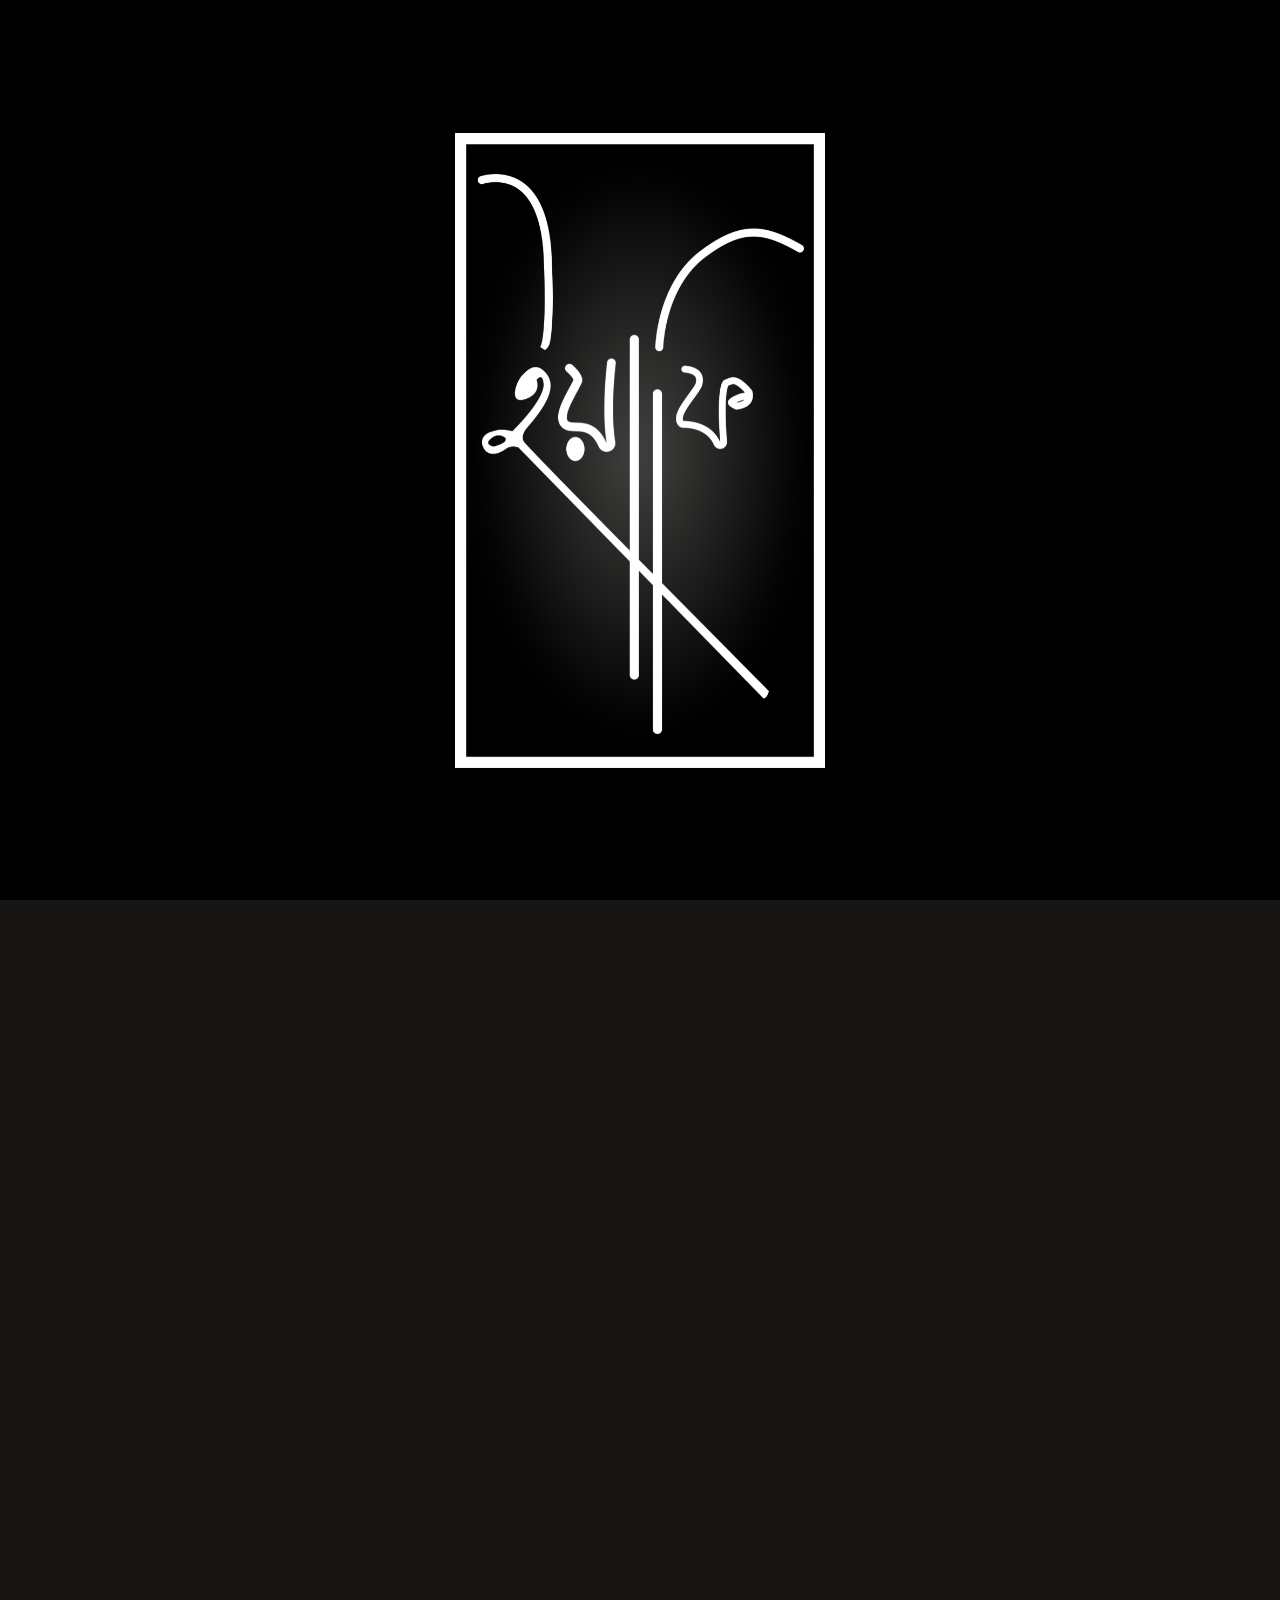
==== index.html @ 857b5f67 "All the files All coded files for my portfolio website - photography" ====
<!DOCTYPE html>
<html lang="en">
<head>
<meta charset="UTF-8">
<meta name="viewport" content="width=device-width, initial-scale=1.0">
<title>Eyafee Al Hossain — Photography</title>
<meta name="description" content="Photography and graphic design portfolio of Eyafee Al Hossain — weddings, events, concerts, aerial, astro and event branding, based in Halifax, Nova Scotia.">
<link rel="icon" href="img/logo.png">
<link rel="preconnect" href="https://fonts.googleapis.com">
<link rel="preconnect" href="https://fonts.gstatic.com" crossorigin>
<link href="https://fonts.googleapis.com/css2?family=Anton&family=Archivo:ital,wght@0,400;0,500;0,600;0,700;1,500&display=swap" rel="stylesheet">
<link rel="stylesheet" href="styles.css">
<script src="protect.js" defer></script>
<script>if ("scrollRestoration" in history) { history.scrollRestoration = "manual"; }</script>
</head>
<body>

<div class="intro-splash" id="introSplash" aria-hidden="true">
  <div class="stage">
    <div class="glow"></div>
    <img class="intro-logo" id="introLogo" src="[data-uri]" alt="Bengali letters, framed by a border">
  </div>
</div>
<script>
/* intro loading screen: black screen -> the client's logo fades in (a plain
   CSS opacity/scale/blur fade, nothing fancier) -> holds for a beat -> THEN
   (not while) the site appears. The two never overlap: the splash finishes
   fading to nothing and is fully removed (display:none) before the site's
   own fade-in is allowed to start. Timing is driven by a plain fixed timer
   (no animationend, no custom-property tricks) so it behaves identically
   everywhere. Clicking or tapping anywhere skips straight to the site.
   Plays on every single page load and refresh — this is a loading
   screen, not a one-time first-visit intro. */
(function () {
  var splash = document.getElementById("introSplash");
  var timers = [];
  var finished = false;

  function reveal() {
    if (finished) return;
    finished = true;
    timers.forEach(clearTimeout);
    if (splash) {
      splash.classList.add("done");
      splash.removeEventListener("click", reveal);
      splash.removeEventListener("touchstart", reveal);
    }
    document.body.classList.add("loaded");
  }

  function finishSequence() {
    if (finished || !splash) { reveal(); return; }
    splash.classList.add("fade");
    timers.push(setTimeout(reveal, 700)); // matches .intro-splash.fade transition
  }

  if (!splash) { reveal(); return; }

  splash.addEventListener("click", reveal);
  splash.addEventListener("touchstart", reveal, { passive: true });

  if (window.matchMedia("(prefers-reduced-motion: reduce)").matches) {
    reveal();
    return;
  }

  // show the logo for 2.4s total (fade-in included), then hand off to the site
  timers.push(setTimeout(finishSequence, 4200));
})();
</script>

<div id="site">
<div class="grain" aria-hidden="true"></div>

<header class="site-header" id="top">
  <a class="brand" href="#top">
    <img src="img/logo.png" alt="" class="brand-mark">
    <span>YAFEENAI</span>
  </a>
  <button class="nav-toggle" id="navToggle" aria-label="Open menu" aria-expanded="false">
    <span></span><span></span>
  </button>
</header>

<div class="nav-overlay" id="navOverlay" aria-hidden="true">
  <nav class="overlay-links">
    <a href="#top" data-close="1">Home</a>
    <div class="overlay-work">
      <a href="#work" id="workToggle" class="overlay-work-toggle" aria-expanded="false">Work<svg class="work-caret" viewBox="0 0 24 24" width="26" height="26" fill="none" stroke="currentColor" stroke-width="2"><path d="M6 9l6 6 6-6"></path></svg></a>
      <div class="overlay-cats" id="overlayCats">
        <a href="index.html#work" data-filter="all" class="active">All</a>
        <a href="gallery.html?cat=weddings" data-filter="weddings">Weddings</a>
        <a href="gallery.html?cat=events" data-filter="events">Events</a>
        <a href="gallery.html?cat=concerts" data-filter="concerts">Concerts</a>
        <a href="gallery.html?cat=aerial" data-filter="aerial">Aerial</a>
        <a href="gallery.html?cat=astro" data-filter="astro">Astro</a>
        <a href="gallery.html?cat=selects" data-filter="selects">Selects</a>
        <a href="gallery.html?cat=design" data-filter="design">Design</a>
      </div>
    </div>
    <a href="about.html" data-close="1">About</a>
  </nav>
</div>

<section class="hero">
  <div class="hero-media">
    <img src="photos/weddings/weddings-04.jpg" alt="" id="heroImg" class="hero-slide is-active">
    <img alt="" id="heroImgB" class="hero-slide">
  </div>
  <div class="hero-copy">
    <h1 class="hero-h1">
      <span class="line-mask"><span class="line-inner name-reveal" style="transition-delay:120ms"><span class="name-fx" id="nameFx"><span class="name-fx-outline" aria-hidden="true">Eyafee Al Hossain</span><span class="name-fx-fill">Eyafee Al Hossain</span><svg class="name-fx-trail" aria-hidden="true"><path id="nameFxPath"></path></svg></span></span></span>
    </h1>
    <p class="hero-sub reveal" style="transition-delay:260ms">Drifter | Computer Scientist | Traveller</p>
  </div>
  <div class="scroll-cue" aria-hidden="true"><span></span></div>
</section>

<section class="work" id="work">
  <div class="grid-bar">
    <p class="grid-bar-label">Viewing — <b id="gridLabel">All</b></p>
    <a href="#work" class="grid-reset" id="gridReset">Show all →</a>
  </div>
  <div class="filters" id="filters"></div>
  <div class="grid" id="grid"></div>
  <div class="design-mosaic" id="designGrid" style="display:none"></div>
</section>

<section class="about-scroll" id="about">
  <div class="about-scroll-sticky">
    <div class="portrait-frame" id="portraitFrame">
      <img src="img/profile.jpg" alt="Eyafee Al Hossain" id="portraitImg">
    </div>
    <div class="about-copy" id="aboutCopy">
      <p class="eyebrow">About</p>
      <p class="about-bio">I'm <strong>Eyafee Al Hossain</strong>, a Computer Science graduate from Dalhousie University who picked up a camera somewhere between problem sets and never put it back down. Weddings, concerts and events around Halifax came first; aerial and astrophotography followed whenever the sky cooperated. I still think like an engineer: methodical, detail-obsessed. On a shoot, that just means showing up prepared and staying out of the way until the real moment happens.</p>
      <a href="about.html" class="about-more">Read the full story →</a>
    </div>
  </div>
</section>

<footer class="site-footer">
  <div class="footer-inner">
    <div class="footer-brand">
      <img src="img/logo.png" alt="" class="footer-logo">
      <p class="footer-meta">&copy; <span id="year"></span> Eyafee Al Hossain<span class="footer-sep">—</span>Halifax, Nova Scotia</p>
    </div>
    <div class="footer-social">
      <a href="https://instagram.com/yafeenai" target="_blank" rel="noopener" aria-label="Instagram" class="social-icon">
        <svg viewBox="0 0 24 24" width="17" height="17" fill="none" stroke="currentColor" stroke-width="1.6"><rect x="3" y="3" width="18" height="18" rx="5"></rect><circle cx="12" cy="12" r="4.1"></circle><circle cx="17.3" cy="6.7" r="1" fill="currentColor" stroke="none"></circle></svg>
      </a>
      <a href="https://www.linkedin.com/in/eyafee-al-hossain-4687b6216/" target="_blank" rel="noopener" aria-label="LinkedIn" class="social-icon">
        <svg viewBox="0 0 24 24" width="17" height="17" fill="none" stroke="currentColor" stroke-width="1.6"><rect x="3" y="3" width="18" height="18" rx="5"></rect><rect x="7.2" y="10" width="2.1" height="7.2" fill="currentColor" stroke="none"></rect><circle cx="8.25" cy="6.9" r="1.15" fill="currentColor" stroke="none"></circle><path d="M11.6 17.2v-7.2h2.1v1.05c.55-.8 1.4-1.3 2.5-1.3 1.9 0 3.1 1.25 3.1 3.5v3.95h-2.1v-3.6c0-1.15-.5-1.85-1.5-1.85-.85 0-1.5.6-1.5 1.85v3.6z" fill="currentColor" stroke="none"></path></svg>
      </a>
      <a href="mailto:eyafee.alhossain@dal.ca" aria-label="Email" class="social-icon">
        <svg viewBox="0 0 24 24" width="17" height="17" fill="none" stroke="currentColor" stroke-width="1.6"><rect x="3" y="5" width="18" height="14" rx="2.4"></rect><path d="M3.5 6.5l8.5 6.4 8.5-6.4"></path></svg>
      </a>
    </div>
  </div>
</footer>

<div class="lightbox" id="lightbox" aria-hidden="true">
  <button class="lb-close" id="lbClose" aria-label="Close">&times;</button>
  <button class="lb-prev" id="lbPrev" aria-label="Previous">&#8249;</button>
  <img src="" alt="" id="lbImg">
  <button class="lb-next" id="lbNext" aria-label="Next">&#8250;</button>
  <div class="lb-count" id="lbCount"></div>
</div>


<script src="gallery-data.js"></script>
<script>

/* ---- on a plain refresh, land at the top instead of wherever the URL hash points (or the browser's remembered scroll position) ---- */
(function () {
  const navEntry = performance.getEntriesByType && performance.getEntriesByType("navigation")[0];
  const isReload = !navEntry || navEntry.type === "reload";
  if (isReload) {
    window.scrollTo(0, 0);
    if (window.location.hash) {
      history.replaceState(null, "", window.location.pathname + window.location.search);
    }
  }
})();

const ITEMS = GALLERY.flatMap(cat =>
  cat.images.map(img => ({ ...img, cat: cat.slug, label: cat.label }))
);

const filtersEl = document.getElementById("filters");
const grid = document.getElementById("grid");
const designGrid = document.getElementById("designGrid");
const gridLabel = document.getElementById("gridLabel");
const gridReset = document.getElementById("gridReset");

function buildFilters() {
  const all = document.createElement("button");
  all.className = "filter-btn active";
  all.textContent = "All";
  all.dataset.filter = "all";
  filtersEl.appendChild(all);

  GALLERY.forEach(cat => {
    const btn = document.createElement("button");
    btn.className = "filter-btn";
    btn.textContent = cat.label;
    btn.dataset.filter = cat.slug;
    filtersEl.appendChild(btn);
  });

  const designBtn = document.createElement("button");
  designBtn.className = "filter-btn";
  designBtn.textContent = "Design";
  designBtn.dataset.filter = "design";
  filtersEl.appendChild(designBtn);

  filtersEl.addEventListener("click", e => {
    const btn = e.target.closest(".filter-btn");
    if (!btn) return;
    filtersEl.querySelectorAll(".filter-btn").forEach(b => b.classList.remove("active"));
    btn.classList.add("active");
    applyFilter(btn.dataset.filter);
    updateGridLabel(btn.dataset.filter, btn.textContent);
    updateActiveChips(btn.dataset.filter);
  });
}

function updateGridLabel(filter, label) {
  gridLabel.textContent = label;
  gridReset.classList.toggle("show", filter !== "all");
}

function updateActiveChips(filter) {
  document.querySelectorAll(".overlay-cats a").forEach(el => {
    if (el.dataset.filter) el.classList.toggle("active", el.dataset.filter === filter);
  });
}

/* ---- shared scroll-triggered reveal for gallery tiles (staggered ripple) ---- */
let tileIO = null;
function revealTileOnScroll(tile) {
  if (window.matchMedia("(prefers-reduced-motion: reduce)").matches) {
    tile.classList.add("show");
    return;
  }
  if (!tileIO) {
    tileIO = new IntersectionObserver((entries) => {
      entries.forEach(entry => {
        if (!entry.isIntersecting) return;
        const t = entry.target;
        const delay = Number(t.dataset.revealDelay || 0);
        setTimeout(() => t.classList.add("show"), delay);
        tileIO.unobserve(t);
      });
    }, { threshold: 0.1, rootMargin: "0px 0px -60px 0px" });
  }
  tileIO.observe(tile);
}

/* ---- subtle cursor-tilt hover for gallery tiles (desktop, motion-safe only) ---- */
function addTiltHover(el) {
  if (prefersReducedMotion || window.matchMedia("(hover: none), (pointer: coarse)").matches) return;
  el.addEventListener("mousemove", (e) => {
    const r = el.getBoundingClientRect();
    const px = (e.clientX - r.left) / r.width - 0.5;
    const py = (e.clientY - r.top) / r.height - 0.5;
    el.style.transition = "transform 80ms linear";
    el.style.transform = "perspective(900px) rotateX(" + (-py * 6).toFixed(2) + "deg) rotateY(" + (px * 6).toFixed(2) + "deg)";
  });
  el.addEventListener("mouseleave", () => {
    el.style.transition = "transform 450ms var(--ease)";
    el.style.transform = "perspective(900px) rotateX(0deg) rotateY(0deg)";
  });
}

function buildGrid() {
  ITEMS.forEach((item, i) => {
    const tile = document.createElement("div");
    tile.className = "tile";
    tile.dataset.cat = item.cat;
    tile.dataset.index = i;
    tile.dataset.revealDelay = (i % 4) * 70;

    const img = document.createElement("img");
    img.src = item.thumb;
    img.loading = "lazy";
    img.alt = item.label + " — Eyafee Al Hossain photography";
    tile.appendChild(img);

    const tag = document.createElement("span");
    tag.className = "tile-tag";
    tag.textContent = item.label;
    tile.appendChild(tag);

    tile.addEventListener("click", () => {
      const visible = ITEMS
        .map((it, idx) => ({ it, idx }))
        .filter(v => {
          const activeFilter = filtersEl.querySelector(".filter-btn.active")?.dataset.filter || "all";
          return activeFilter === "all" || v.it.cat === activeFilter;
        });
      const pos = visible.findIndex(v => v.idx === i);
      flyToLightbox(tile);
      openLightbox(visible.map(v => ({ src: v.it.full, label: v.it.label })), pos < 0 ? 0 : pos);
    });
    addTiltHover(tile);
    grid.appendChild(tile);
    revealTileOnScroll(tile);
  });
}

const MOSAIC_PATTERN = ["m-tall", "", "", "m-wide", "m-tall", "", ""];

function crossfadeSwap(hideEl, showEl, showDisplay) {
  if (prefersReducedMotion) {
    hideEl.style.display = "none";
    showEl.style.display = showDisplay;
    return;
  }
  hideEl.style.transition = "opacity 220ms ease";
  hideEl.style.opacity = "0";
  setTimeout(() => {
    hideEl.style.display = "none";
    hideEl.style.transition = "";
    hideEl.style.opacity = "";
    showEl.style.display = showDisplay;
    showEl.style.opacity = "0";
    requestAnimationFrame(() => {
      showEl.style.transition = "opacity 320ms ease";
      showEl.style.opacity = "1";
      setTimeout(() => { showEl.style.transition = ""; showEl.style.opacity = ""; }, 360);
    });
  }, 220);
}

function applyFilter(filter) {
  if (filter === "design") {
    crossfadeSwap(grid, designGrid, "grid");
    return;
  }
  if (designGrid.style.display !== "none") {
    crossfadeSwap(designGrid, grid, "");
  } else {
    grid.style.display = "";
  }

  const allTiles = Array.from(grid.querySelectorAll(".tile"));
  const visibleNow = allTiles.filter(t => t.style.display !== "none");

  function swapAndReveal() {
    allTiles.forEach(tile => tile.classList.remove("m-tall", "m-wide"));
    let revealSet = [];
    if (filter === "all") {
      grid.classList.remove("mosaic");
      allTiles.forEach(tile => { tile.style.display = ""; revealSet.push(tile); });
    } else {
      grid.classList.add("mosaic");
      let visibleIndex = 0;
      allTiles.forEach(tile => {
        const match = tile.dataset.cat === filter;
        tile.style.display = match ? "" : "none";
        if (match) {
          const span = MOSAIC_PATTERN[visibleIndex % MOSAIC_PATTERN.length];
          if (span) tile.classList.add(span);
          visibleIndex++;
          revealSet.push(tile);
        }
      });
    }
    revealSet.forEach((tile, i) => {
      tile.classList.add("show", "filter-swap");
      if (tileIO) tileIO.unobserve(tile);
      tile.style.opacity = "0";
      tile.style.transform = "translateY(10px)";
      void tile.offsetWidth;
      setTimeout(() => {
        tile.style.opacity = "";
        tile.style.transform = "";
      }, Math.min(i, 20) * 24);
    });
    setTimeout(() => {
      revealSet.forEach(tile => tile.classList.remove("filter-swap"));
    }, 700);
  }

  if (prefersReducedMotion || visibleNow.length === 0) {
    swapAndReveal();
    return;
  }

  visibleNow.forEach(tile => {
    tile.classList.add("filter-swap");
    tile.style.opacity = "0";
    tile.style.transform = "translateY(10px)";
  });
  setTimeout(swapAndReveal, 240);
}

function buildDesignGrid() {
  const textCardAfter = 2;
  let inserted = false;
  DESIGN_IMAGES.forEach((item, i) => {
    const tile = document.createElement("div");
    tile.className = "m-tile " + item.span;
    tile.dataset.revealDelay = (i % 4) * 70;
    const img = document.createElement("img");
    img.src = item.src;
    img.loading = "lazy";
    img.alt = "Graphic design — Eyafee Al Hossain";
    tile.appendChild(img);
    tile.addEventListener("click", () => {
      flyToLightbox(tile);
      openLightbox(DESIGN_IMAGES.map(d => ({ src: d.src, label: "Graphic Design" })), i);
    });
    addTiltHover(tile);
    designGrid.appendChild(tile);
    revealTileOnScroll(tile);

    if (i === textCardAfter - 1 && !inserted) {
      inserted = true;
      const card = document.createElement("div");
      card.className = "m-tile m-text m-wide";
      card.dataset.revealDelay = ((i + 1) % 4) * 70;
      card.innerHTML = '<p class="eyebrow">Selected work</p><h3>Event branding &amp; posters</h3><p>Poster, banner and ticket designs for the Bangladesh Festival in Halifax, produced for the Bangladesh Canada Friendship Society.</p>';
      designGrid.appendChild(card);
      revealTileOnScroll(card);
    }
  });
}

function goToFilter(filter) {
  const pill = filtersEl.querySelector('.filter-btn[data-filter="' + filter + '"]');
  if (pill) pill.click();
  document.getElementById("work").scrollIntoView({ behavior: "smooth", block: "start" });
}

const lightbox = document.getElementById("lightbox");
const lbImg = document.getElementById("lbImg");
const lbCount = document.getElementById("lbCount");
let currentItems = [];
let currentIndex = 0;

/* ---- clicked thumbnail "flies" into the lightbox (FLIP-style ghost) ---- */
function flyToLightbox(originEl) {
  if (window.matchMedia("(prefers-reduced-motion: reduce)").matches || !originEl) return;
  const originImg = originEl.querySelector("img");
  if (!originImg) return;

  const rect = originEl.getBoundingClientRect();
  const vw = window.innerWidth, vh = window.innerHeight;
  const naturalW = originImg.naturalWidth || rect.width;
  const naturalH = originImg.naturalHeight || rect.height;
  const maxW = Math.min(vw * 0.88, 1200);
  const maxH = vh * 0.84;
  let targetW = maxW, targetH = maxW * (naturalH / naturalW);
  if (targetH > maxH) { targetH = maxH; targetW = maxH * (naturalW / naturalH); }
  const targetX = (vw - targetW) / 2;
  const targetY = (vh - targetH) / 2;

  const ghost = document.createElement("img");
  ghost.src = originImg.currentSrc || originImg.src;
  ghost.setAttribute("aria-hidden", "true");
  ghost.style.cssText = "position:fixed; left:" + targetX + "px; top:" + targetY + "px; width:" + targetW + "px; height:" + targetH + "px; margin:0; object-fit:cover; border-radius:0px; z-index:1001; pointer-events:none; transform-origin: top left; transform: translate(" + (rect.left - targetX) + "px, " + (rect.top - targetY) + "px) scale(" + (rect.width / targetW) + ", " + (rect.height / targetH) + "); transition: transform 480ms var(--ease), border-radius 480ms var(--ease), opacity 220ms ease 300ms; will-change: transform;";
  document.body.appendChild(ghost);

  requestAnimationFrame(() => {
    requestAnimationFrame(() => {
      ghost.style.transform = "translate(0px, 0px) scale(1, 1)";
      ghost.style.borderRadius = "4px";
      ghost.style.opacity = "0";
    });
  });

  setTimeout(() => ghost.remove(), 560);
}

function openLightbox(items, index) {
  currentItems = items;
  currentIndex = index;
  renderLightbox();
  lightbox.classList.add("open");
  lightbox.setAttribute("aria-hidden", "false");
  document.body.style.overflow = "hidden";
}

function renderLightbox() {
  const item = currentItems[currentIndex];
  lbImg.src = item.src;
  lbImg.alt = item.label + " — Eyafee Al Hossain";
  lbCount.textContent = (currentIndex + 1) + " / " + currentItems.length + " — " + item.label;
}

function closeLightbox() {
  lightbox.classList.remove("open");
  lightbox.setAttribute("aria-hidden", "true");
  document.body.style.overflow = "";
}
function nextImage() { currentIndex = (currentIndex + 1) % currentItems.length; renderLightbox(); }
function prevImage() { currentIndex = (currentIndex - 1 + currentItems.length) % currentItems.length; renderLightbox(); }

document.getElementById("lbClose").addEventListener("click", closeLightbox);
document.getElementById("lbNext").addEventListener("click", nextImage);
document.getElementById("lbPrev").addEventListener("click", prevImage);
lightbox.addEventListener("click", e => { if (e.target === lightbox) closeLightbox(); });
document.addEventListener("keydown", e => {
  if (!lightbox.classList.contains("open")) return;
  if (e.key === "Escape") closeLightbox();
  if (e.key === "ArrowRight") nextImage();
  if (e.key === "ArrowLeft") prevImage();
});

const heroImg = document.getElementById("heroImg");
const heroImgB = document.getElementById("heroImgB");
const prefersReducedMotion = window.matchMedia("(prefers-reduced-motion: reduce)").matches;

/* ---- hero background: infinite random black-&-white -> color crossfade loop ---- */
function initHeroSlideshow() {
  if (!heroImg || !heroImgB || typeof ITEMS === "undefined" || !ITEMS.length) return;

  const pool = ITEMS.map(it => it.full);

  function shuffle(arr) {
    const a = arr.slice();
    for (let i = a.length - 1; i > 0; i--) {
      const j = Math.floor(Math.random() * (i + 1));
      [a[i], a[j]] = [a[j], a[i]];
    }
    return a;
  }

  let queue = shuffle(pool);
  let qi = 0;
  function nextSrc() {
    if (qi >= queue.length) {
      let reshuffled = shuffle(pool);
      if (reshuffled.length > 1 && reshuffled[0] === queue[queue.length - 1]) {
        [reshuffled[0], reshuffled[1]] = [reshuffled[1], reshuffled[0]];
      }
      queue = reshuffled;
      qi = 0;
    }
    return queue[qi++];
  }

  if (prefersReducedMotion) return; // static single image, no cycling

  let active = heroImg;
  let idle = heroImgB;

  window.setInterval(() => {
    const src = nextSrc();
    const incoming = idle;
    const outgoing = active;
    incoming.src = src;
    incoming.classList.add("is-active");
    outgoing.classList.remove("is-active");
    const tmp = active; active = idle; idle = tmp;
  }, 6000);
}

/* ---- about scroll-scrub (pinned full-bleed image settles to a centered frame, bio fades in over it) ---- */
const aboutWrap = document.getElementById("about");
const portraitFrame = document.getElementById("portraitFrame");
const aboutCopy = document.getElementById("aboutCopy");
function lerp(a, b, t) { return a + (b - a) * t; }
function clamp01(v) { return Math.max(0, Math.min(1, v)); }
function updatePortraitScroll() {
  if (prefersReducedMotion || !aboutWrap || !portraitFrame) return;
  const rect = aboutWrap.getBoundingClientRect();
  const vw = window.innerWidth, vh = window.innerHeight;
  const total = rect.height - vh;
  const progress = total > 0 ? clamp01(-rect.top / total) : 0;
  const isMobile = vw < 760;

  const endW = isMobile ? vw * 0.84 : Math.min(vw * 0.5, 720);
  const endH = isMobile ? endW * 1.2 : vh * 0.7;

  const frameW = lerp(vw, endW, progress);
  const frameH = lerp(vh, endH, progress);

  portraitFrame.style.width = frameW + "px";
  portraitFrame.style.height = frameH + "px";
  portraitFrame.style.borderRadius = lerp(0, 12, progress) + "px";
  portraitFrame.style.setProperty("--overlay-opacity", lerp(0.08, 0.74, progress));

  if (aboutCopy) {
    const textProgress = clamp01((progress - 0.38) / 0.5);
    aboutCopy.style.opacity = textProgress;
    aboutCopy.style.transform = "translate(-50%, calc(-50% + " + lerp(26, 0, textProgress) + "px))";
  }
}

let scrollTicking = false;
function onScroll() {
  if (!scrollTicking) {
    scrollTicking = true;
    requestAnimationFrame(() => {
      if (!prefersReducedMotion && heroImg) {
        const y = Math.min(window.scrollY, window.innerHeight);
        const t = "translateY(" + Math.min(y * 0.15, 90) + "px) scale(1.08)";
        heroImg.style.transform = t;
        if (heroImgB) heroImgB.style.transform = t;
      }
      updatePortraitScroll();
      scrollTicking = false;
    });
  }
}
window.addEventListener("scroll", onScroll, { passive: true });
window.addEventListener("resize", updatePortraitScroll);
updatePortraitScroll();

/* ---- interactive hand-drawn "sketch" peek on the hero name: drag/hover to lift the ink and see the construction-line outline underneath, with a lagging elastic trail line, inspired by heronaiapp.com ---- */
(function () {
  const fx = document.getElementById("nameFx");
  const reduced = window.matchMedia("(prefers-reduced-motion: reduce)").matches;
  const coarse = window.matchMedia("(hover: none), (pointer: coarse)").matches;
  if (!fx || reduced || coarse) return;

  const fill = fx.querySelector(".name-fx-fill");
  const trailPath = document.getElementById("nameFxPath");
  const HOLE_R = 85;
  const POS_LAG = 0.22;
  const R_LAG = 0.16;

  let curX = 0, curY = 0, curR = 0;
  let targetX = 0, targetY = 0, targetR = 0;
  let mouseX = 0, mouseY = 0;
  let active = false;
  let raf = null;
  let justEntered = false;

  function tick() {
    if (justEntered) {
      curX = targetX;
      curY = targetY;
      justEntered = false;
    } else {
      curX += (targetX - curX) * POS_LAG;
      curY += (targetY - curY) * POS_LAG;
    }
    curR += (targetR - curR) * R_LAG;

    fill.style.setProperty("--nx", curX + "px");
    fill.style.setProperty("--ny", curY + "px");
    fill.style.setProperty("--nr", Math.max(curR, 0) + "px");

    if (trailPath) {
      const dx = mouseX - curX, dy = mouseY - curY;
      const mx = (mouseX + curX) / 2 - dy * 0.18;
      const my = (mouseY + curY) / 2 + dx * 0.18;
      trailPath.setAttribute("d", "M" + mouseX + "," + mouseY + " Q" + mx + "," + my + " " + curX + "," + curY);
    }

    if (!active && curR < 0.5) {
      fill.style.setProperty("--nr", "0px");
      raf = null;
      return;
    }
    raf = requestAnimationFrame(tick);
  }

  function ensureTicking() {
    if (!raf) raf = requestAnimationFrame(tick);
  }

  fx.addEventListener("mousemove", (e) => {
    const r = fx.getBoundingClientRect();
    mouseX = e.clientX - r.left;
    mouseY = e.clientY - r.top;
    targetX = mouseX;
    targetY = mouseY;
    if (!active) {
      active = true;
      targetR = HOLE_R;
      justEntered = true;
      fx.classList.add("fx-on");
    }
    ensureTicking();
  });
  fx.addEventListener("mouseleave", () => {
    active = false;
    targetR = 0;
    fx.classList.remove("fx-on");
    ensureTicking();
  });
})();

/* ---- compact animated nav dropdown (opens in place under the menu button, doesn't cover the page) ---- */
const navToggle = document.getElementById("navToggle");
const navOverlay = document.getElementById("navOverlay");

function openOverlay() {
  navOverlay.classList.add("open");
  navOverlay.setAttribute("aria-hidden", "false");
  navToggle.classList.add("open");
  navToggle.setAttribute("aria-expanded", "true");
}
function closeOverlay() {
  navOverlay.classList.remove("open");
  navOverlay.setAttribute("aria-hidden", "true");
  navToggle.classList.remove("open");
  navToggle.setAttribute("aria-expanded", "false");
  if (workToggle) workToggle.setAttribute("aria-expanded", "false");
  if (overlayCatsWrap) overlayCatsWrap.classList.remove("open");
}
navToggle.addEventListener("click", (e) => {
  e.stopPropagation();
  navOverlay.classList.contains("open") ? closeOverlay() : openOverlay();
});
document.addEventListener("click", (e) => {
  if (!navOverlay.classList.contains("open")) return;
  if (navOverlay.contains(e.target) || navToggle.contains(e.target)) return;
  closeOverlay();
});
document.addEventListener("keydown", (e) => {
  if (e.key === "Escape" && navOverlay.classList.contains("open")) closeOverlay();
});
navOverlay.querySelectorAll(".overlay-links a[data-close]").forEach(a => {
  a.addEventListener("click", closeOverlay);
});

/* ---- "Work" expands into the category submenu on first click; clicking again (or a category) navigates and closes the overlay ---- */
const workToggle = document.getElementById("workToggle");
const overlayCatsWrap = document.getElementById("overlayCats");
if (workToggle && overlayCatsWrap) {
  workToggle.addEventListener("click", (e) => {
    const isOpen = workToggle.getAttribute("aria-expanded") === "true";
    if (!isOpen) {
      e.preventDefault();
      workToggle.setAttribute("aria-expanded", "true");
      overlayCatsWrap.classList.add("open");
    } else {
      closeOverlay();
    }
  });
  overlayCatsWrap.querySelectorAll("a").forEach(a => {
    a.addEventListener("click", closeOverlay);
  });
}
gridReset.addEventListener("click", (e) => { e.preventDefault(); goToFilter("all"); });

const revealEls = document.querySelectorAll(".reveal");
const io = new IntersectionObserver((entries) => {
  entries.forEach(entry => {
    if (entry.isIntersecting) {
      entry.target.classList.add("in");
      io.unobserve(entry.target);
    }
  });
}, { threshold: 0.15 });
revealEls.forEach(el => io.observe(el));

document.getElementById("year").textContent = new Date().getFullYear();

buildFilters();
buildGrid();
buildDesignGrid();
initHeroSlideshow();

</script>
</div>
</body>
</html>
---- styles.css ----
@property --p {
  syntax: '<number>';
  inherits: true;
  initial-value: 0;
}


:root {
  --ink: #171614;
  --ink-soft: #3A3835;
  --bg-dark: #171614;
  --bg-dark-2: #1D1B18;
  --paper: #E7E2D5;
  --paper-2: #DEDACB;
  --cream: #F5F2EA;
  --muted-dark: rgba(245,242,234,0.58);
  --muted-light: rgba(23,22,20,0.56);
  --border-dark: rgba(245,242,234,0.14);
  --border-light: rgba(23,22,20,0.16);
  --display: 'Anton', 'Helvetica Neue', sans-serif;
  --sans: 'Archivo', -apple-system, BlinkMacSystemFont, 'Helvetica Neue', Arial, sans-serif;
  --max: 1320px;
  --ease: cubic-bezier(0.16, 1, 0.3, 1);
}
* { box-sizing: border-box; }
html { scroll-behavior: smooth; background: var(--bg-dark); }
body { margin: 0; background: var(--bg-dark); color: var(--cream); font-family: var(--sans); font-size: 16px; line-height: 1.6; -webkit-font-smoothing: antialiased; }
#site { opacity: 0; transition: opacity 1400ms ease; }
body.loaded #site { opacity: 1; }
img { max-width: 100%; display: block; -webkit-user-drag: none; user-drag: none; user-select: none; -webkit-touch-callout: none; }
a { color: inherit; text-decoration: none; }
button { font-family: inherit; }
.eyebrow { font-family: var(--sans); font-size: 12px; letter-spacing: 0.18em; text-transform: uppercase; color: var(--muted-dark); font-weight: 600; margin: 0 0 16px; }
.light .eyebrow { color: var(--muted-light); }
h1, h2, h3 { font-family: var(--display); font-weight: 400; text-transform: uppercase; color: var(--cream); line-height: 0.96; letter-spacing: -0.01em; margin: 0; }

/* ---------- intro loading screen: black screen, then the client's logo
   fades in with a plain opacity/scale/blur transition, then fades out
   completely before the site fades in -- see index.html's inline script ---------- */
.intro-splash {
  position: fixed; inset: 0; z-index: 999; display: flex; align-items: center; justify-content: center;
  background: #000;
  cursor: pointer;
}
.intro-splash .stage {
  position: relative;
  width: min(58vw, 370px, 46vh);
  aspect-ratio: 685 / 1175;
}
.intro-splash .stage .glow {
  position: absolute; inset: -12%;
  background: radial-gradient(closest-side, rgba(244,242,236,0.28), rgba(244,242,236,0) 72%);
  filter: blur(18px);
  opacity: 0;
  pointer-events: none;
  animation: glow-in 3.3s cubic-bezier(0.22, 1, 0.36, 1) 0.3s forwards;
}
.intro-logo {
  position: absolute; inset: 0;
  width: 100%; height: 100%;
  user-select: none; -webkit-user-drag: none;
  pointer-events: none;
  --p: 0;
  opacity: 0;
  transform: scale(0.965);
  filter: blur(7px);
  -webkit-mask-image: linear-gradient(100deg, #000 calc(var(--p) * 130% - 30%), transparent calc(var(--p) * 130% - 8%));
  mask-image: linear-gradient(100deg, #000 calc(var(--p) * 130% - 30%), transparent calc(var(--p) * 130% - 8%));
  animation: reveal 3.3s cubic-bezier(0.22, 1, 0.36, 1) 0.3s forwards;
}
@keyframes reveal {
  0%   { --p: 0; opacity: 0; filter: blur(7px); transform: scale(0.965); }
  45%  { opacity: 1; }
  100% { --p: 1; opacity: 1; filter: blur(0); transform: scale(1); }
}
@keyframes glow-in {
  0%   { opacity: 0; }
  45%  { opacity: 0; }
  100% { opacity: 1; }
}
@media (prefers-reduced-motion: reduce) {
  .intro-logo { animation: none; --p: 1; opacity: 1; transform: none; filter: none; }
  .intro-splash .stage .glow { animation: none; opacity: 1; }
}
.intro-splash.fade { opacity: 0; pointer-events: none; transition: opacity 700ms var(--ease); }
.intro-splash.done { display: none; }

/* ---------- header ---------- */
.site-header { position: fixed; top: 0; left: 0; right: 0; z-index: 200; display: flex; align-items: center; justify-content: space-between; padding: 20px clamp(20px, 5vw, 56px); background: rgba(23,22,20,0.42); backdrop-filter: blur(12px) saturate(140%); -webkit-backdrop-filter: blur(12px) saturate(140%); }
.brand { display: flex; align-items: center; gap: 10px; font-family: var(--display); font-size: 18px; letter-spacing: 0.02em; color: var(--cream); }
.brand-mark { width: 26px; height: 26px; object-fit: contain; border-radius: 4px; filter: brightness(0) invert(1); }
.nav-toggle { position: relative; width: 44px; height: 44px; display: flex; flex-direction: column; align-items: flex-end; justify-content: center; gap: 6px; background: none; border: none; cursor: pointer; z-index: 210; }
.nav-toggle span { display: block; height: 2px; background: var(--cream); transition: transform 320ms var(--ease), opacity 320ms var(--ease), width 320ms var(--ease); }
.nav-toggle span:nth-child(1) { width: 26px; }
.nav-toggle span:nth-child(2) { width: 18px; }
.nav-toggle.open span:nth-child(1) { width: 26px; transform: translateY(4px) rotate(45deg); }
.nav-toggle.open span:nth-child(2) { width: 26px; transform: translateY(-4px) rotate(-45deg); }

/* ---------- compact nav dropdown (animates open under the menu button; page stays visible) ---------- */
.nav-overlay {
  position: fixed;
  top: 76px;
  right: clamp(20px, 5vw, 56px);
  z-index: 190;
  width: min(272px, calc(100vw - 40px));
  background: rgba(23,22,20,0.68);
  backdrop-filter: blur(28px) saturate(180%);
  -webkit-backdrop-filter: blur(28px) saturate(180%);
  color: var(--cream);
  border-radius: 16px;
  border: 1px solid rgba(245,242,234,0.14);
  box-shadow: 0 30px 70px -18px rgba(0,0,0,0.55), 0 8px 24px -6px rgba(0,0,0,0.4), inset 0 1px 0 rgba(245,242,234,0.08);
  opacity: 0;
  pointer-events: none;
  transform-origin: top right;
  transform: scale(0.92);
  filter: blur(10px);
  clip-path: circle(4% at calc(100% - 26px) 0%);
  transition: opacity 320ms var(--ease), transform 520ms cubic-bezier(0.34, 1.56, 0.64, 1), filter 420ms var(--ease), clip-path 560ms var(--ease);
  padding: 20px 22px 22px;
}
.nav-overlay.open {
  opacity: 1;
  pointer-events: auto;
  transform: scale(1);
  filter: blur(0);
  clip-path: circle(150% at calc(100% - 26px) 0%);
}
.overlay-links { display: flex; flex-direction: column; }
.overlay-links > a, .overlay-work > a { font-family: var(--display); font-size: 25px; text-transform: uppercase; line-height: 1.3; color: var(--cream); opacity: 0; transform: translateY(14px); filter: blur(5px); transition: opacity 380ms var(--ease), transform 380ms var(--ease), filter 380ms var(--ease), color 200ms var(--ease); padding: 6px 0; }
.nav-overlay.open .overlay-links > a, .nav-overlay.open .overlay-work > a { opacity: 1; transform: translateY(0); filter: blur(0); }
.nav-overlay.open .overlay-links > a:nth-of-type(1) { transition-delay: 120ms; }
.nav-overlay.open .overlay-work > a { transition-delay: 190ms; }
.nav-overlay.open .overlay-links > a:nth-of-type(2) { transition-delay: 260ms; }
.overlay-links > a:hover, .overlay-work > a:hover { color: var(--muted-dark); }
.overlay-links > a.active { color: var(--muted-dark); }
.overlay-work { display: flex; flex-direction: column; }
.overlay-work-toggle { display: inline-flex; align-items: center; justify-content: space-between; gap: 10px; }
.work-caret { flex: none; transition: transform 380ms var(--ease); }
.overlay-work-toggle[aria-expanded="true"] .work-caret { transform: rotate(180deg); }
.overlay-cats { display: flex; flex-wrap: wrap; gap: 6px; max-height: 0; overflow: hidden; opacity: 0; margin: 0; transition: max-height 380ms var(--ease), opacity 260ms var(--ease), margin 380ms var(--ease); }
.overlay-cats.open { max-height: 240px; opacity: 1; margin: 8px 0 6px; transition: max-height 380ms var(--ease), opacity 300ms var(--ease) 60ms, margin 380ms var(--ease); }
.overlay-cats a { font-family: var(--sans); font-size: 11.5px; letter-spacing: 0.06em; text-transform: uppercase; padding: 7px 13px; border-radius: 999px; border: 1px solid var(--border-dark); color: var(--muted-dark); transition: all 200ms var(--ease); }
.overlay-cats a:hover, .overlay-cats a.active { background: var(--cream); border-color: var(--cream); color: var(--ink); }
@media (max-width: 420px) {
  .nav-overlay { right: 16px; left: 16px; width: auto; }
}

/* ---------- hero ---------- */
.hero { position: relative; min-height: 100svh; display: flex; align-items: flex-end; overflow: hidden; background: var(--bg-dark); }
.hero-media { position: absolute; inset: 0; }
.hero-slide { position: absolute; inset: 0; width: 100%; height: 100%; object-fit: cover; opacity: 0; transition: opacity 1500ms ease; transform: scale(1.08); will-change: transform, opacity; }
.hero-slide.is-active { opacity: 1; z-index: 1; }
.hero-media::after {
  content: "";
  position: absolute; inset: 0; z-index: 2;
  background:
    radial-gradient(120% 100% at 50% 38%, rgba(0,0,0,0) 52%, rgba(10,9,8,0.55) 100%),
    linear-gradient(180deg, rgba(23,22,20,0.42) 0%, rgba(23,22,20,0.28) 24%, rgba(23,22,20,0.5) 60%, rgba(23,22,20,0.88) 88%, rgba(23,22,20,1) 100%);
}
@media (prefers-reduced-motion: reduce) {
  .hero-slide { transition: none !important; transform: none !important; }
  #heroImgB { display: none !important; }
}
.hero-copy { position: relative; z-index: 2; padding: 0 clamp(20px, 5vw, 56px) 64px; max-width: var(--max); margin: 0 auto; width: 100%; }
.hero-copy .eyebrow { color: rgba(245,242,234,0.72); }
.hero-h1 { font-size: clamp(52px, 9vw, 132px); }
.hero-h1 .line-mask { display: block; overflow: hidden; }
.hero-h1 .line-inner { display: block; transform: translateY(115%); filter: blur(14px); transition: transform 1050ms var(--ease), filter 1050ms var(--ease); }
body.loaded .hero-h1 .line-inner { transform: translateY(0); filter: blur(0); }
.hero-h1 .line-inner.name-reveal {
  transform: none;
  filter: none;
  -webkit-mask-image: url("data:image/svg+xml,%3Csvg%20xmlns='http://www.w3.org/2000/svg'%20viewBox='0%200%20100%20100'%20preserveAspectRatio='none'%3E%3Cpath%20d='M0,100%20L0,49.14%20L4.55,51.08%20L9.09,57.64%20L13.64,49.38%20L18.18,50.14%20L22.73,51.57%20L27.27,44.32%20L31.82,50.21%20L36.36,52.34%20L40.91,55.27%20L45.45,42.69%20L50.0,46.46%20L54.55,42.63%20L59.09,55.57%20L63.64,53.48%20L68.18,41.75%20L72.73,58.68%20L77.27,58.37%20L81.82,52.77%20L86.36,52.08%20L90.91,43.83%20L95.45,41.27%20L100.0,50.51%20L100,100%20Z'%20fill='white'/%3E%3C/svg%3E");
          mask-image: url("data:image/svg+xml,%3Csvg%20xmlns='http://www.w3.org/2000/svg'%20viewBox='0%200%20100%20100'%20preserveAspectRatio='none'%3E%3Cpath%20d='M0,100%20L0,49.14%20L4.55,51.08%20L9.09,57.64%20L13.64,49.38%20L18.18,50.14%20L22.73,51.57%20L27.27,44.32%20L31.82,50.21%20L36.36,52.34%20L40.91,55.27%20L45.45,42.69%20L50.0,46.46%20L54.55,42.63%20L59.09,55.57%20L63.64,53.48%20L68.18,41.75%20L72.73,58.68%20L77.27,58.37%20L81.82,52.77%20L86.36,52.08%20L90.91,43.83%20L95.45,41.27%20L100.0,50.51%20L100,100%20Z'%20fill='white'/%3E%3C/svg%3E");
  -webkit-mask-repeat: no-repeat;
          mask-repeat: no-repeat;
  -webkit-mask-size: 100% 340%;
          mask-size: 100% 340%;
  -webkit-mask-position: 0% -15%;
          mask-position: 0% -15%;
  transition: -webkit-mask-position 1150ms var(--ease);
  transition: mask-position 1150ms var(--ease), -webkit-mask-position 1150ms var(--ease);
  transition-delay: 280ms;
}
body.loaded .hero-h1 .line-inner.name-reveal {
  -webkit-mask-position: 0% 100%;
          mask-position: 0% 100%;
}
.hero-sub { font-family: var(--sans); font-size: 17px; color: rgba(245,242,234,0.82); max-width: 420px; margin: 18px 0 0; line-height: 1.6; }

/* ---------- interactive name sketch: hover/drag over the hero name lifts the ink to reveal a construction-line outline beneath ---------- */
.name-fx { position: relative; display: inline-block; --nx: 50%; --ny: 50%; --nr: 0px; }
.name-fx-outline {
  position: absolute; inset: 0;
  color: transparent;
  -webkit-text-stroke: 1.5px rgba(245,242,234,0.85);
  text-stroke: 1.5px rgba(245,242,234,0.85);
  pointer-events: none;
  user-select: none;
}
.name-fx-fill {
  position: relative; display: inline-block;
  -webkit-mask-image: radial-gradient(circle var(--nr) at var(--nx) var(--ny), transparent 0%, black 100%);
          mask-image: radial-gradient(circle var(--nr) at var(--nx) var(--ny), transparent 0%, black 100%);
}
.name-fx-trail { position: absolute; inset: -60px; pointer-events: none; overflow: visible; opacity: 0; transition: opacity 260ms ease; }
.name-fx.fx-on .name-fx-trail { opacity: 0.75; }
.name-fx-trail path { fill: none; stroke: rgba(245,242,234,0.85); stroke-width: 1.25; stroke-linecap: round; }
@media (hover: none), (pointer: coarse) {
  .name-fx-outline, .name-fx-trail { display: none; }
}

.scroll-cue { position: absolute; bottom: 28px; left: clamp(20px, 5vw, 56px); z-index: 2; }
.scroll-cue span { display: block; width: 1px; height: 40px; background: rgba(245,242,234,0.5); animation: scrollcue 2.2s var(--ease) infinite; }
@keyframes scrollcue { 0% { transform: scaleY(0); transform-origin: top; opacity: 0; } 40% { transform: scaleY(1); transform-origin: top; opacity: 1; } 60% { transform: scaleY(1); transform-origin: bottom; opacity: 1; } 100% { transform: scaleY(0); transform-origin: bottom; opacity: 0; } }

section { position: relative; z-index: 2; }

/* ---------- practical grid ---------- */
.work { max-width: var(--max); margin: 0 auto; padding: 30px clamp(20px, 5vw, 56px) 120px; }
.grid-bar { display: flex; align-items: center; justify-content: space-between; gap: 16px; flex-wrap: wrap; margin-bottom: 24px; padding-bottom: 16px; border-bottom: 1px solid var(--border-dark); }
.grid-bar-label { font-size: 12px; letter-spacing: 0.12em; text-transform: uppercase; color: var(--muted-dark); }
.grid-bar-label b { color: var(--cream); font-weight: 600; }
.grid-reset { font-size: 12px; letter-spacing: 0.08em; text-transform: uppercase; color: var(--cream); border-bottom: 1px solid var(--border-dark); padding-bottom: 2px; display: none; }
.grid-reset.show { display: inline-block; }
.filters { display: none; flex-wrap: wrap; gap: 8px 10px; }
.filter-btn {
  padding: 6px 14px;
  font-family: var(--sans);
  font-size: 12px;
  letter-spacing: 0.06em;
  text-transform: uppercase;
  color: var(--muted-dark);
  background: transparent;
  border: 1px solid var(--border-dark);
  border-radius: 999px;
  cursor: pointer;
  transition: color 200ms var(--ease), border-color 200ms var(--ease), background 200ms var(--ease);
  white-space: nowrap;
}
.filter-btn:hover { color: var(--cream); border-color: rgba(245,242,234,0.32); }
.filter-btn.active { color: var(--bg-dark); background: var(--cream); border-color: var(--cream); }
@media (max-width: 640px) {
  .filter-btn { padding: 5px 11px; font-size: 11px; }
}
.grid { display: grid; grid-template-columns: repeat(4, 1fr); gap: 4px; }
.tile { position: relative; overflow: hidden; border-radius: 0; background: var(--bg-dark-2); aspect-ratio: 1 / 1; cursor: pointer; opacity: 0; transform: translateY(28px) scale(0.97); transition: opacity 650ms var(--ease), transform 650ms var(--ease); }
.tile.show { opacity: 1; transform: translateY(0) scale(1); }
.tile.filter-swap { transition: opacity 300ms var(--ease), transform 300ms var(--ease) !important; }
.tile img { width: 100%; height: 100%; object-fit: cover; transition: transform 700ms var(--ease); }
.tile:hover img { transform: scale(1.045); }
.tile .tile-tag { position: absolute; left: 10px; bottom: 10px; font-size: 10.5px; letter-spacing: 0.08em; text-transform: uppercase; color: var(--cream); background: rgba(15,14,12,0.55); padding: 5px 10px; border-radius: 999px; opacity: 0; transform: translateY(6px); transition: all 220ms var(--ease); }
.tile:hover .tile-tag { opacity: 1; transform: translateY(0); }
.grid.mosaic { grid-auto-rows: 140px; grid-auto-flow: dense; gap: 12px; }
.grid.mosaic .tile { aspect-ratio: auto; border-radius: 6px; transition: opacity 500ms var(--ease), transform 500ms var(--ease), box-shadow 320ms var(--ease); }
.grid.mosaic .tile:hover { box-shadow: 0 26px 50px -26px rgba(0,0,0,0.6); }
.grid.mosaic .tile.m-tall { grid-row: span 2; }
.grid.mosaic .tile.m-wide { grid-column: span 2; }
@media (max-width: 980px) {
  .grid { grid-template-columns: repeat(3, 1fr); }
  .grid.mosaic { grid-auto-rows: 120px; }
}
@media (max-width: 640px) {
  .grid { grid-template-columns: repeat(2, 1fr); gap: 3px; }
  .grid.mosaic { grid-template-columns: repeat(2, 1fr); gap: 8px; grid-auto-rows: 130px; }
}
.design-mosaic { display: grid; grid-template-columns: repeat(4, 1fr); grid-auto-rows: 130px; grid-auto-flow: dense; gap: 12px; }
.design-mosaic .m-tile { position: relative; overflow: hidden; border-radius: 6px; background: var(--bg-dark-2); cursor: pointer; opacity: 0; transform: translateY(26px) scale(0.97); transition: opacity 650ms var(--ease), transform 650ms var(--ease), box-shadow 320ms var(--ease); }
.design-mosaic .m-tile.show { opacity: 1; transform: translateY(0) scale(1); }
.design-mosaic .m-tile:hover { box-shadow: 0 26px 50px -26px rgba(0,0,0,0.6); }
.design-mosaic .m-tile img { width: 100%; height: 100%; object-fit: cover; transition: transform 700ms var(--ease); }
.design-mosaic .m-tile:hover img { transform: scale(1.04); }
.design-mosaic .m-tall { grid-row: span 2; }
.design-mosaic .m-wide { grid-column: span 2; }
.design-mosaic .m-text { grid-column: span 2; background: var(--paper); color: var(--ink); padding: 26px 30px; display: flex; flex-direction: column; justify-content: center; cursor: default; }
.design-mosaic .m-text .eyebrow { color: var(--muted-light); margin-bottom: 10px; }
.design-mosaic .m-text h3 { font-size: 26px; margin: 0 0 8px; color: var(--ink); }
.design-mosaic .m-text p { font-family: var(--sans); font-size: 14px; line-height: 1.6; color: var(--ink-soft); margin: 0; max-width: 36ch; }
@media (max-width: 760px) { .design-mosaic { grid-template-columns: repeat(2, 1fr); grid-auto-rows: 150px; } }

/* ---------- about (pinned full-bleed reveal, image settles to a centered frame with bio overlaid) ---------- */
.about-scroll { position: relative; height: 230vh; background: var(--bg-dark); }
.about-scroll-sticky { position: sticky; top: 0; height: 100svh; overflow: hidden; background: var(--bg-dark); }
.portrait-frame { position: absolute; top: 50%; left: 50%; overflow: hidden; width: 100vw; height: 100svh; border-radius: 0; transform: translate(-50%, -50%); z-index: 1; will-change: width, height, transform; }
.portrait-frame img { position: absolute; inset: 0; width: 100%; height: 100%; object-fit: cover; }
.portrait-frame::before { content: ""; position: absolute; inset: 0; z-index: 1; pointer-events: none; background: linear-gradient(180deg, var(--bg-dark) 0%, rgba(23,22,20,0) 18%); }
.portrait-frame::after { content: ""; position: absolute; inset: 0; z-index: 1; pointer-events: none; background: rgba(8,7,6,0.92); opacity: var(--overlay-opacity, 0.08); }
.about-copy { position: absolute; z-index: 2; left: 50%; top: 50%; width: min(620px, 84vw); text-align: center; opacity: 0; transform: translate(-50%, -50%); will-change: transform, opacity; }
.about-copy .eyebrow { color: rgba(245,242,234,0.78); margin-bottom: 18px; letter-spacing: 0.22em; text-align: center; }
.about-copy .about-bio { font-family: var(--sans); font-weight: 400; font-size: clamp(16px, 1.9vw, 20px); line-height: 1.78; color: var(--cream); margin: 0; text-shadow: 0 2px 18px rgba(0,0,0,0.35); }
.about-copy .about-bio strong { font-weight: 600; }
.about-copy .about-more { display: inline-block; margin-top: 22px; font-family: var(--sans); font-size: 12px; letter-spacing: 0.08em; text-transform: uppercase; color: var(--cream); border-bottom: 1px solid var(--border-dark); padding-bottom: 2px; }
@media (prefers-reduced-motion: reduce) {
  .about-scroll { height: auto; }
  .about-scroll-sticky { position: relative; height: auto; overflow: visible; display: flex; flex-direction: column; align-items: center; gap: 48px; padding: 100px clamp(20px, 5vw, 56px); }
  .portrait-frame { position: relative; top: auto; left: auto; transform: none; width: 100%; height: auto; aspect-ratio: 4/5; max-width: 480px; border-radius: 6px; }
  .portrait-frame::before { display: none; }
  .portrait-frame::after { opacity: 0.3; }
  .about-copy { position: relative; top: auto; left: auto; width: auto; max-width: 640px; padding: 0; opacity: 1; transform: none; }
}

/* ---------- footer ---------- */
.site-footer { background: var(--bg-dark); padding: 26px clamp(20px, 5vw, 56px); border-top: 1px solid var(--border-dark); }
.footer-inner { max-width: var(--max); margin: 0 auto; display: flex; align-items: center; justify-content: space-between; flex-wrap: wrap; gap: 18px; }
.footer-brand { display: flex; align-items: center; gap: 16px; }
.footer-logo { width: 24px; height: 24px; object-fit: contain; filter: brightness(0) invert(1); opacity: 0.82; }
.footer-meta { font-family: var(--sans); font-size: 12.5px; color: var(--muted-dark); margin: 0; letter-spacing: 0.01em; }
.footer-meta .footer-sep { margin: 0 9px; opacity: 0.45; }
.footer-social { display: flex; align-items: center; gap: 10px; }
.social-icon { display: flex; align-items: center; justify-content: center; width: 36px; height: 36px; border-radius: 50%; border: 1px solid var(--border-dark); color: var(--cream); transition: background 220ms var(--ease), color 220ms var(--ease), border-color 220ms var(--ease), transform 220ms var(--ease); }
.social-icon:hover { background: var(--cream); color: var(--bg-dark); border-color: var(--cream); transform: translateY(-2px); }
@media (max-width: 560px) {
  .footer-inner { flex-direction: column; align-items: flex-start; }
}

/* ---------- reveal ---------- */
.reveal { opacity: 0; transform: translateY(14px); transition: opacity 650ms var(--ease), transform 650ms var(--ease); }
.reveal.in { opacity: 1; transform: translateY(0); }

/* ---------- lightbox ---------- */
.lightbox { position: fixed; inset: 0; z-index: 1000; background: rgba(10,9,8,0.94); backdrop-filter: blur(20px) saturate(140%); -webkit-backdrop-filter: blur(20px) saturate(140%); display: flex; align-items: center; justify-content: center; opacity: 0; pointer-events: none; transition: opacity 320ms var(--ease); }
.lightbox.open { opacity: 1; pointer-events: auto; }
.lightbox img { max-width: min(88vw, 1200px); max-height: 84vh; border-radius: 4px; opacity: 0; transform: scale(0.96); filter: blur(8px); transition: opacity 340ms var(--ease), transform 340ms var(--ease), filter 340ms var(--ease); }
.lightbox.open img { opacity: 1; transform: scale(1); filter: blur(0); }
.lb-close, .lb-prev, .lb-next { position: absolute; background: none; border: none; color: var(--cream); cursor: pointer; font-size: 32px; line-height: 1; padding: 14px; opacity: 0.75; transition: opacity 160ms var(--ease); }
.lb-close:hover, .lb-prev:hover, .lb-next:hover { opacity: 1; }
.lb-close { top: 14px; right: 18px; font-size: 30px; }
.lb-prev { left: 8px; top: 50%; transform: translateY(-50%); font-size: 44px; }
.lb-next { right: 8px; top: 50%; transform: translateY(-50%); font-size: 44px; }
.lb-count { position: absolute; bottom: 20px; left: 50%; transform: translateX(-50%); color: rgba(245,242,234,0.7); font-size: 12px; letter-spacing: 0.08em; font-family: var(--sans); }

@media (max-width: 760px) {
  .lb-prev, .lb-next { font-size: 30px; padding: 8px; }
}

/* ---------- grain texture ---------- */
.grain { position: fixed; inset: 0; z-index: 500; pointer-events: none; opacity: 0.045; mix-blend-mode: overlay; background-image: url("data:image/svg+xml;utf8,<svg xmlns='http://www.w3.org/2000/svg' width='140' height='140'><filter id='n'><feTurbulence type='fractalNoise' baseFrequency='0.85' numOctaves='2' stitchTiles='stitch'/></filter><rect width='100%25' height='100%25' filter='url(%23n)'/></svg>"); background-size: 140px 140px; }

@media (prefers-reduced-motion: reduce) {
  html { scroll-behavior: auto; }
  * { animation-duration: 0.001ms !important; animation-iteration-count: 1 !important; }
  body { transition-duration: 200ms !important; }
  .reveal, .tile, .m-tile { transition-duration: 200ms !important; transform: none !important; }
  .about-page .reveal, .about-page .about-item { transition-duration: 1ms !important; transition-delay: 0ms !important; transform: none !important; filter: none !important; }
  .nav-overlay { transition-duration: 200ms !important; transform: none !important; filter: none !important; clip-path: none !important; }
  .overlay-links a { transition-duration: 200ms !important; transform: none !important; filter: none !important; }
  .lightbox img { transition-duration: 200ms !important; transform: none !important; filter: none !important; }
  .hero-h1 .line-inner { transition-duration: 200ms !important; transform: none !important; filter: none !important; }
  .hero-h1 .line-inner.name-reveal { mask-image: none !important; -webkit-mask-image: none !important; }
  .grain { display: none !important; }
}


/* ---------- category gallery page ---------- */
.gallery-page { padding-top: 130px; }
.gallery-page .grid-bar { margin-bottom: 0; padding-bottom: 0; border-bottom: none; }
.gallery-title { font-size: clamp(48px, 9vw, 132px); margin: 6px 0 34px; }
.gallery-empty { font-family: var(--sans); font-size: 15px; color: var(--muted-dark); padding: 40px 0 80px; }
.gallery-back { font-size: 12px; letter-spacing: 0.08em; text-transform: uppercase; color: var(--cream); border-bottom: 1px solid var(--border-dark); padding-bottom: 2px; }

/* ---------- about page (detailed) ---------- */
.about-page { padding-top: 130px; }
.about-page .grid-bar { margin-bottom: 0; padding-bottom: 0; border-bottom: none; }
.about-page .gallery-title { margin-bottom: 18px; }
.about-lede { font-family: var(--sans); font-size: clamp(16px, 1.8vw, 19px); color: var(--muted-dark); max-width: 52ch; margin: 0 0 64px; }

.about-page .reveal { filter: blur(10px); transition: opacity 750ms var(--ease), transform 750ms var(--ease), filter 750ms var(--ease); }
.about-page .reveal.in { filter: blur(0); }

.about-page .about-item { opacity: 0; transform: translateY(14px); filter: blur(6px); transition: opacity 600ms var(--ease), transform 600ms var(--ease), filter 600ms var(--ease); }
.about-page .reveal.in .about-item { opacity: 1; transform: translateY(0); filter: blur(0); }
.about-page .reveal.in .about-item-eyebrow { transition-delay: 40ms; }
.about-page .reveal.in .about-item-heading { transition-delay: 130ms; }
.about-page .reveal.in .about-scene-caption .about-item:nth-child(1) { transition-delay: 60ms; }
.about-page .reveal.in .about-scene-caption .about-item:nth-child(2) { transition-delay: 170ms; }
.about-page .reveal.in .story-copy .about-item:nth-child(1) { transition-delay: 40ms; }
.about-page .reveal.in .story-copy .about-item:nth-child(2) { transition-delay: 150ms; }
.about-page .reveal.in .story-copy .about-item:nth-child(3) { transition-delay: 260ms; }
.about-page .reveal.in .current-cards .about-item:nth-child(1) { transition-delay: 220ms; }
.about-page .reveal.in .current-cards .about-item:nth-child(2) { transition-delay: 290ms; }
.about-page .reveal.in .timeline .about-item:nth-child(1) { transition-delay: 220ms; }
.about-page .reveal.in .timeline .about-item:nth-child(2) { transition-delay: 280ms; }
.about-page .reveal.in .timeline .about-item:nth-child(3) { transition-delay: 340ms; }
.about-page .reveal.in .timeline .about-item:nth-child(4) { transition-delay: 400ms; }
.about-page .reveal.in .timeline .about-item:nth-child(5) { transition-delay: 460ms; }
.about-page .reveal.in .timeline .about-item:nth-child(6) { transition-delay: 520ms; }
.about-page .reveal.in .skill-groups .about-item:nth-child(1) { transition-delay: 220ms; }
.about-page .reveal.in .skill-groups .about-item:nth-child(2) { transition-delay: 280ms; }
.about-page .reveal.in .skill-groups .about-item:nth-child(3) { transition-delay: 340ms; }
.about-page .reveal.in .skill-groups .about-item:nth-child(4) { transition-delay: 400ms; }

.about-page { text-align: center; }
.about-page .grid-bar { text-align: left; }
.about-page .gallery-title { margin-left: auto; margin-right: auto; }
.about-lede { margin-left: auto; margin-right: auto; }

.story-intro { display: flex; flex-direction: column; align-items: center; gap: 36px; padding-bottom: 90px; border-bottom: 1px solid var(--border-dark); }
.story-portrait { position: relative; overflow: hidden; border-radius: 6px; aspect-ratio: 4 / 5; background: var(--bg-dark-2); width: 100%; max-width: 300px; }
.story-portrait img { width: 100%; height: 100%; object-fit: cover; }
.story-copy { display: flex; flex-direction: column; align-items: center; }
.story-copy p { font-family: var(--sans); font-size: clamp(16px, 1.6vw, 19px); line-height: 1.78; color: var(--cream); margin: 0 0 22px; max-width: 62ch; }
.story-copy p:last-child { margin-bottom: 0; }
.story-copy strong { font-weight: 600; }
@media (max-width: 760px) {
  .story-intro { padding-bottom: 60px; }
}

.about-scene { position: relative; width: 100vw; left: 50%; margin-left: -50vw; height: clamp(340px, 58vw, 600px); overflow: hidden; margin-top: 90px; margin-bottom: 90px; background: var(--bg-dark-2); }
.about-scene img { position: absolute; inset: 0; width: 100%; height: 100%; object-fit: cover; will-change: transform; }
.about-scene::before { content: ""; position: absolute; inset: 0; z-index: 1; pointer-events: none; background: linear-gradient(180deg, var(--bg-dark) 0%, rgba(23,22,20,0) 18%, rgba(23,22,20,0) 76%, var(--bg-dark) 100%); }
.about-scene::after { content: ""; position: absolute; inset: 0; z-index: 1; pointer-events: none; background: linear-gradient(90deg, rgba(23,22,20,0.5) 0%, rgba(23,22,20,0) 18%, rgba(23,22,20,0) 82%, rgba(23,22,20,0.5) 100%); }
.about-scene-caption { position: absolute; z-index: 2; left: clamp(20px, 5vw, 56px); bottom: 28px; text-align: left; max-width: 340px; }
.about-scene-caption .eyebrow { color: rgba(245,242,234,0.8); margin-bottom: 8px; }
.about-scene-caption p:last-child { font-family: var(--sans); font-size: 14.5px; line-height: 1.5; color: var(--cream); margin: 0; text-shadow: 0 2px 16px rgba(0,0,0,0.5); }
@media (max-width: 640px) {
  .about-scene { height: 340px; margin-top: 60px; margin-bottom: 60px; }
}

.about-block { padding: 80px 0; border-bottom: 1px solid var(--border-dark); display: flex; flex-direction: column; align-items: center; }
.about-block:last-of-type { border-bottom: none; }
.about-block h2 { font-size: clamp(28px, 4.2vw, 50px); margin: 4px 0 38px; max-width: 16ch; }

.current-cards { display: flex; flex-wrap: wrap; justify-content: center; gap: 2px; background: var(--border-dark); }
.current-card { background: var(--bg-dark); padding: 30px 28px; width: 320px; max-width: 100%; }
.current-card .role-meta { font-family: var(--sans); font-size: 12px; letter-spacing: 0.08em; text-transform: uppercase; color: var(--muted-dark); margin: 0 0 10px; }
.current-card h3 { font-size: clamp(19px, 2.4vw, 26px); margin: 0 0 8px; text-transform: none; line-height: 1.25; }
.current-card p:last-child { font-family: var(--sans); font-size: 14.5px; line-height: 1.6; color: var(--muted-dark); margin: 0; }

.timeline { display: flex; flex-direction: column; align-items: center; width: 100%; max-width: 640px; }
.timeline-item { display: flex; flex-direction: column; align-items: center; gap: 6px; padding: 26px 0; border-top: 1px solid var(--border-dark); width: 100%; }
.timeline-item:first-child { border-top: none; padding-top: 0; }
.timeline-dates { font-family: var(--sans); font-size: 12.5px; letter-spacing: 0.06em; text-transform: uppercase; color: var(--muted-dark); margin: 0 0 6px; }
.timeline-role { font-family: var(--sans); font-size: 17px; font-weight: 600; color: var(--cream); margin: 0 0 4px; }
.timeline-org { font-family: var(--sans); font-size: 14px; color: var(--muted-dark); margin: 0; }
.timeline-item .timeline-org:not(:last-child) { margin-bottom: 10px; }
.timeline-desc { font-family: var(--sans); font-size: 14.5px; line-height: 1.6; color: var(--muted-dark); margin: 0 auto; max-width: 52ch; }

.skill-groups { display: flex; flex-wrap: wrap; justify-content: center; gap: 40px 56px; }
.skill-group { display: flex; flex-direction: column; align-items: center; }
.skill-group h3 { font-family: var(--sans); font-size: 12px; letter-spacing: 0.1em; text-transform: uppercase; color: var(--muted-dark); font-weight: 600; margin: 0 0 16px; }
.skill-pills { display: flex; flex-wrap: wrap; justify-content: center; gap: 8px; max-width: 240px; }
.skill-pill { font-family: var(--sans); font-size: 13px; padding: 8px 15px; border-radius: 999px; border: 1px solid var(--border-dark); color: var(--cream); transition: all 200ms var(--ease); }
.skill-pill:hover { background: var(--cream); color: var(--bg-dark); border-color: var(--cream); }
@media (max-width: 640px) {
  .current-cards { background: none; gap: 22px; }
  .current-card { padding: 0; }
}
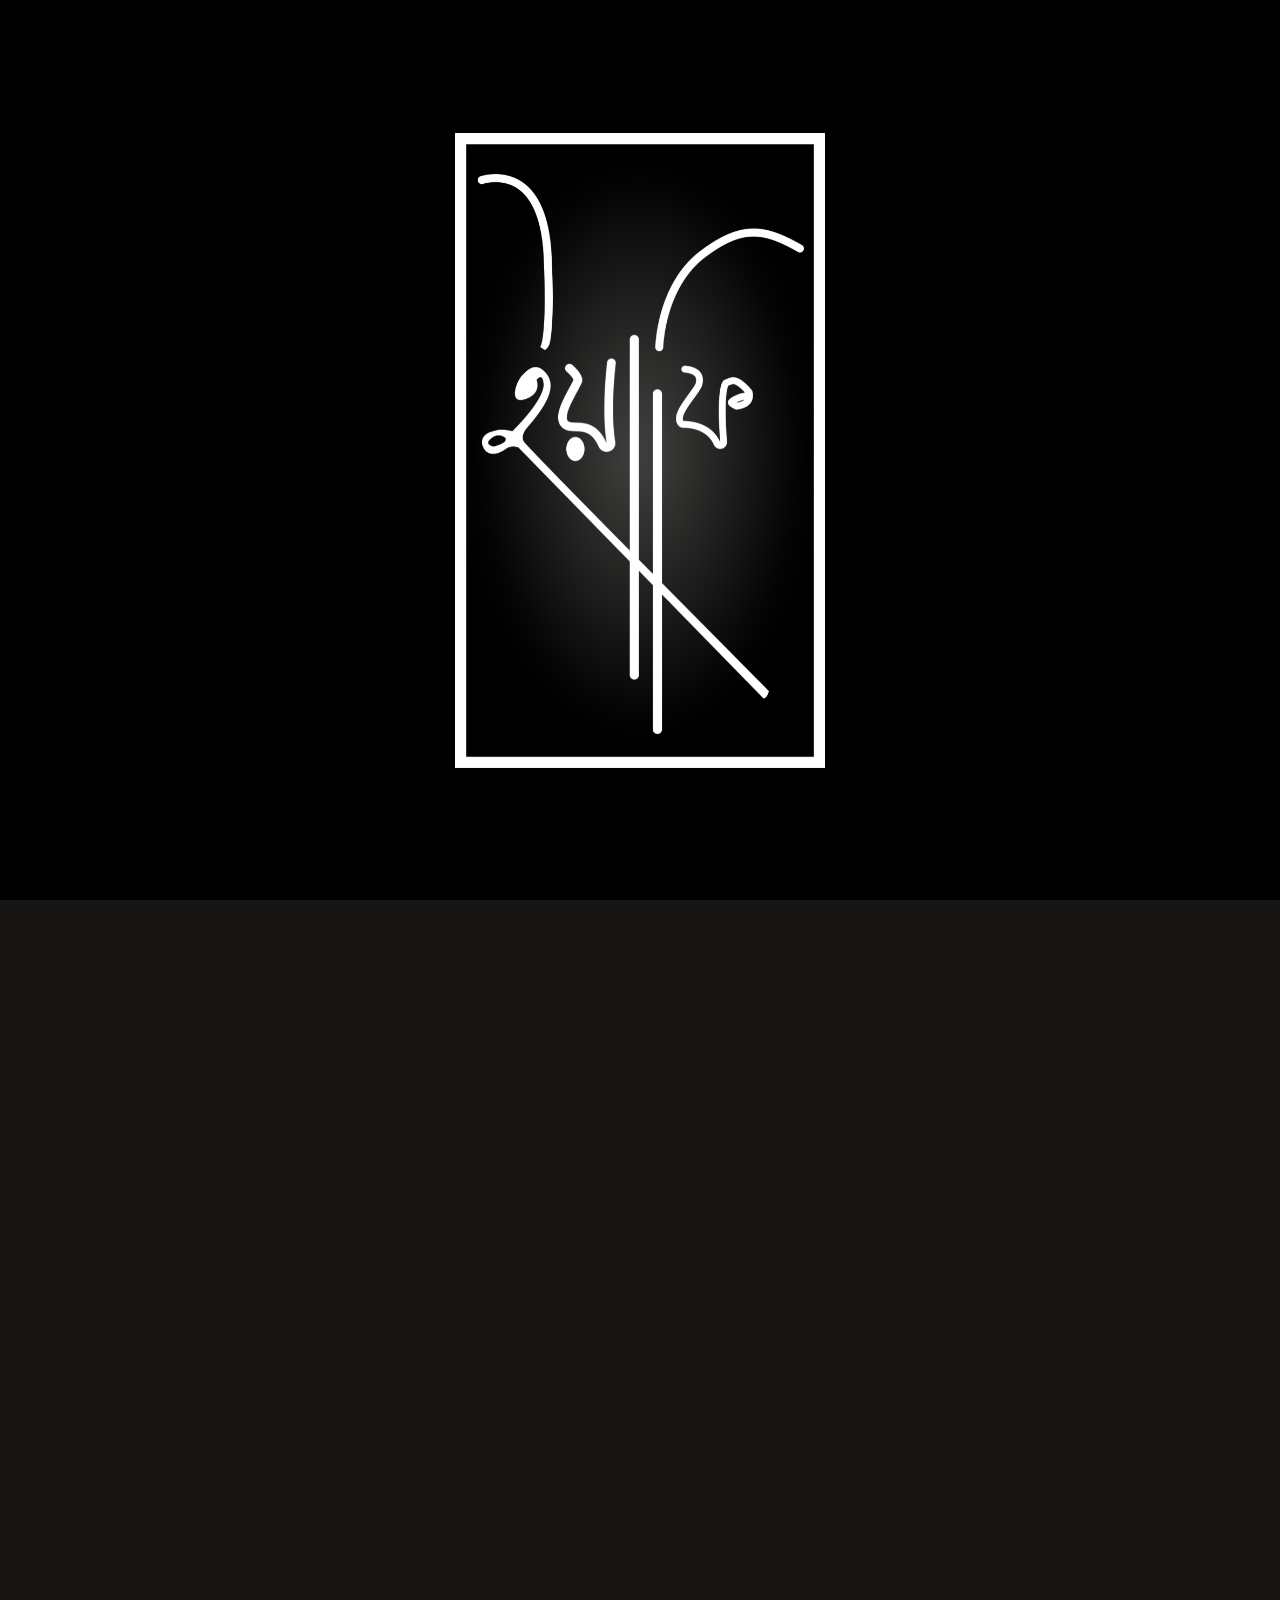
==== commit 5f61b7cc: "Added everything Final touch" ====
--- a/index.html
+++ b/index.html
@@ -94,10 +94,12 @@
         <a href="gallery.html?cat=concerts" data-filter="concerts">Concerts</a>
         <a href="gallery.html?cat=aerial" data-filter="aerial">Aerial</a>
         <a href="gallery.html?cat=astro" data-filter="astro">Astro</a>
+        <a href="gallery.html?cat=food" data-filter="food">Food</a>
         <a href="gallery.html?cat=selects" data-filter="selects">Selects</a>
         <a href="gallery.html?cat=design" data-filter="design">Design</a>
       </div>
     </div>
+    <a href="films.html" data-close="1">Films</a>
     <a href="about.html" data-close="1">About</a>
   </nav>
 </div>
--- a/styles.css
+++ b/styles.css
@@ -446,3 +446,54 @@
   .current-cards { background: none; gap: 22px; }
   .current-card { padding: 0; }
 }
+
+/* ---- Films page ---- */
+body.films-scroll { scroll-snap-type: y proximity; }
+.films-intro { max-width: var(--max); margin: 0 auto; padding: 0 32px; }
+.films-intro-sub { font-family: var(--sans); font-size: 15px; color: var(--muted-dark); max-width: 480px; margin: 8px 0 0; line-height: 1.6; }
+.films-intro-sub a { color: var(--cream); border-bottom: 1px solid var(--border-dark); padding-bottom: 1px; }
+.films-intro-sub a:hover { border-color: var(--cream); }
+
+.films-reel { display: flex; flex-direction: column; margin-top: 56px; }
+.film-slide { position: relative; height: 100svh; width: 100%; overflow: hidden; scroll-snap-align: start; background: var(--bg-dark-2); }
+.film-video { position: absolute; inset: 0; width: 100%; height: 100%; object-fit: cover; }
+.film-scrim { position: absolute; inset: 0; background: linear-gradient(180deg, rgba(10,9,8,0.12) 0%, rgba(10,9,8,0.05) 32%, rgba(10,9,8,0.88) 100%); }
+
+.film-copy { position: absolute; left: 0; right: 0; bottom: 0; padding: 0 32px 64px; max-width: 720px; opacity: 0; transform: translateY(18px); transition: opacity 750ms var(--ease), transform 750ms var(--ease); pointer-events: none; }
+.film-slide.show .film-copy { opacity: 1; transform: none; }
+.film-copy .eyebrow { color: var(--muted-dark); margin-bottom: 10px; }
+.film-title { font-family: var(--display); font-weight: 400; text-transform: uppercase; color: var(--cream); font-size: clamp(30px, 5vw, 52px); line-height: 0.98; letter-spacing: -0.01em; margin: 0 0 14px; }
+.film-desc { font-family: var(--sans); font-size: 15px; line-height: 1.6; color: rgba(245,242,234,0.82); max-width: 46ch; margin: 0 0 22px; }
+.film-watch { display: inline-flex; align-items: center; gap: 10px; font-family: var(--sans); font-size: 12.5px; letter-spacing: 0.08em; text-transform: uppercase; color: var(--cream); border-bottom: 1px solid var(--border-dark); padding-bottom: 4px; transition: opacity 200ms var(--ease), border-color 200ms var(--ease); pointer-events: auto; }
+.film-watch:hover { opacity: 0.72; border-color: var(--cream); }
+.film-watch-icon { display: inline-flex; align-items: center; justify-content: center; width: 28px; height: 28px; border: 1px solid var(--border-dark); border-radius: 50%; font-size: 10px; flex: none; }
+
+.film-count { position: absolute; right: 26px; bottom: 36px; display: flex; flex-direction: column; align-items: center; gap: 6px; font-family: var(--sans); font-size: 12px; font-weight: 700; color: var(--cream); }
+.film-count-bar { width: 1px; height: 22px; background: var(--border-dark); }
+.film-count-total { color: var(--muted-dark); font-weight: 600; }
+
+.film-scrollcue { position: absolute; left: 50%; bottom: 30px; transform: translateX(-50%); display: flex; flex-direction: column; align-items: center; gap: 4px; color: var(--muted-dark); opacity: 0.65; }
+.film-scrollcue .dot { width: 4px; height: 4px; border-radius: 50%; background: currentColor; }
+
+@media (max-width: 720px) {
+  .film-copy { padding: 0 20px 44px; max-width: 92%; }
+  .film-count { right: 16px; bottom: 18px; }
+  .films-reel { margin-top: 40px; }
+}
+
+/* ---- Films: click-to-play button over the poster ---- */
+.film-playbtn {
+  position: absolute; top: 50%; left: 50%; transform: translate(-50%, -50%);
+  width: 78px; height: 78px; border-radius: 50%;
+  display: flex; align-items: center; justify-content: center;
+  background: rgba(23,22,20,0.42); border: 1.5px solid rgba(245,242,234,0.75);
+  color: var(--cream); cursor: pointer;
+  backdrop-filter: blur(6px); -webkit-backdrop-filter: blur(6px);
+  transition: opacity 260ms var(--ease), transform 260ms var(--ease), background 200ms var(--ease);
+}
+.film-playbtn:hover { background: rgba(23,22,20,0.6); transform: translate(-50%, -50%) scale(1.06); }
+.film-playbtn svg { margin-left: 3px; }
+
+
+/* ---- Films: let clicks reach the native video controls ---- */
+.film-scrim, .film-count, .film-scrollcue { pointer-events: none; }
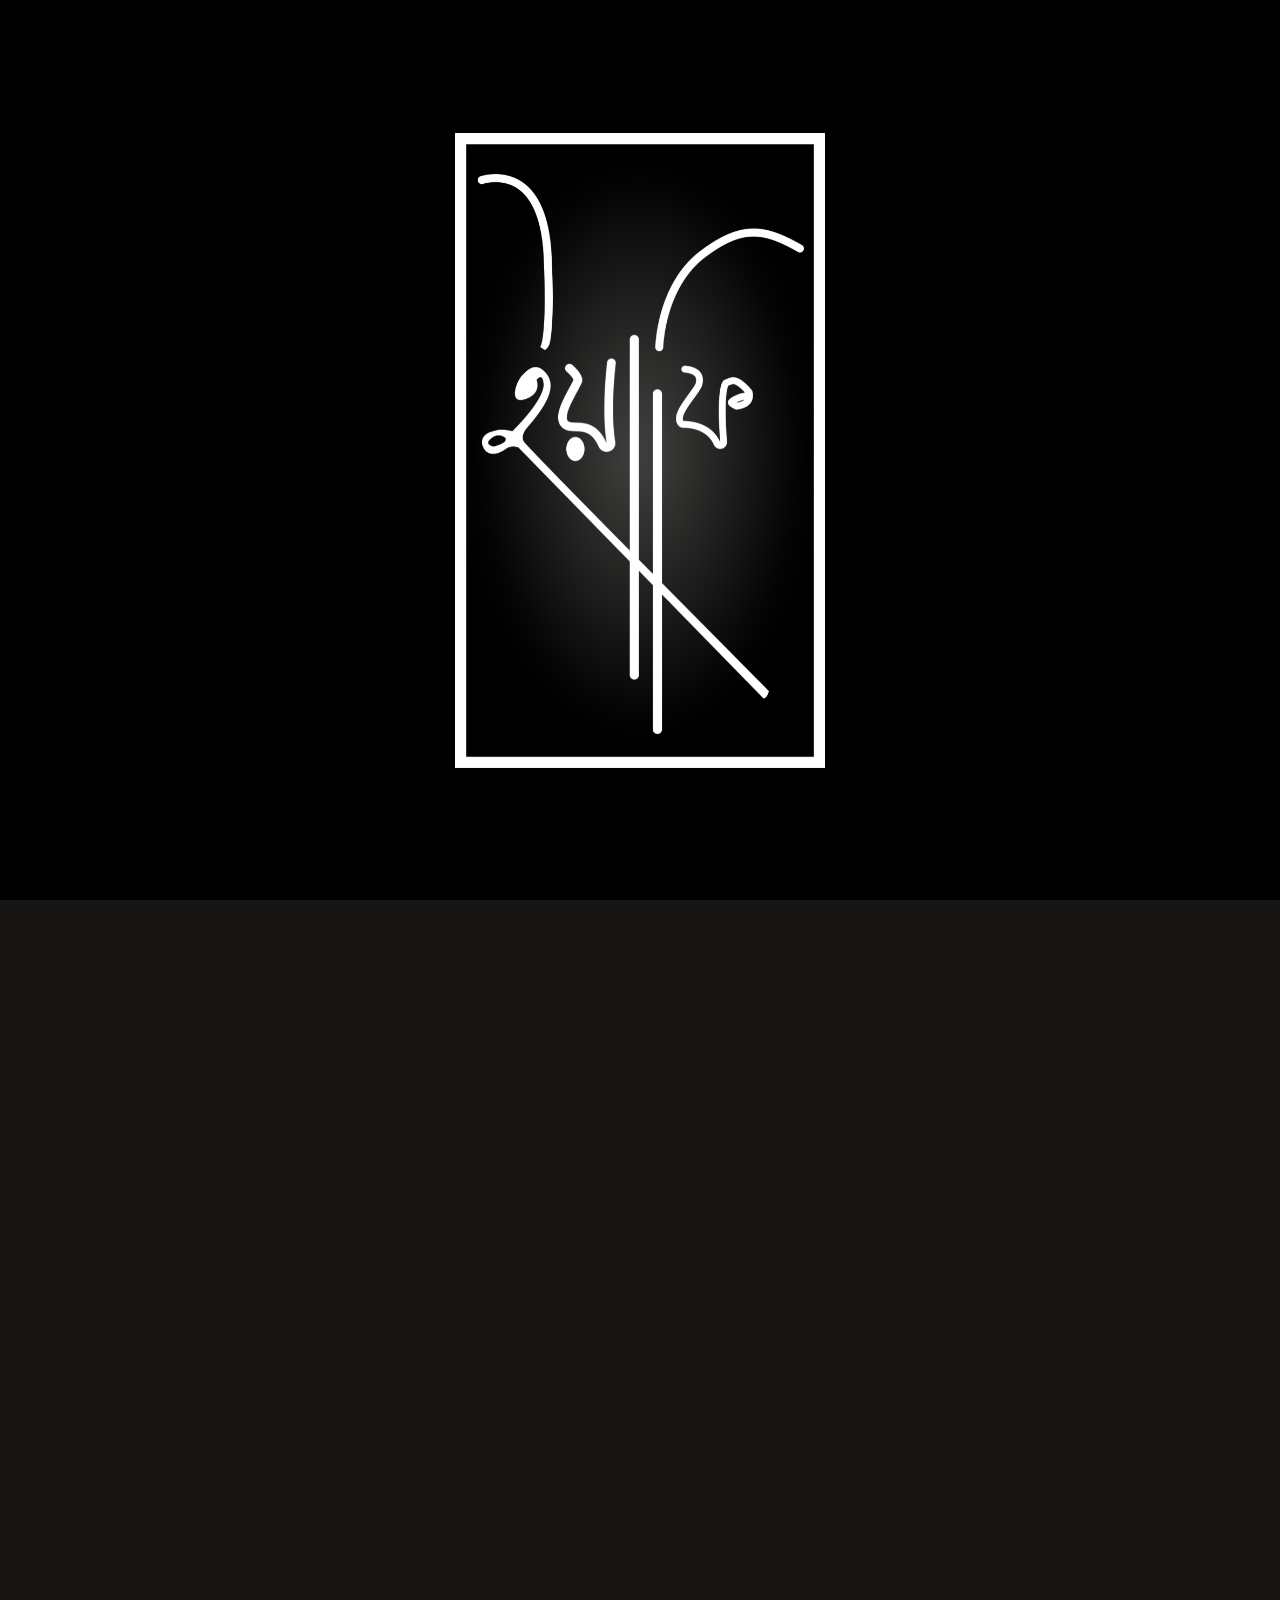
==== commit 1cf9ac9d: "fix some issues" ====
--- a/index.html
+++ b/index.html
@@ -95,6 +95,7 @@
         <a href="gallery.html?cat=aerial" data-filter="aerial">Aerial</a>
         <a href="gallery.html?cat=astro" data-filter="astro">Astro</a>
         <a href="gallery.html?cat=food" data-filter="food">Food</a>
+        <a href="gallery.html?cat=product" data-filter="product">Product</a>
         <a href="gallery.html?cat=selects" data-filter="selects">Selects</a>
         <a href="gallery.html?cat=design" data-filter="design">Design</a>
       </div>
@@ -106,7 +107,7 @@
 
 <section class="hero">
   <div class="hero-media">
-    <img src="photos/weddings/weddings-04.jpg" alt="" id="heroImg" class="hero-slide is-active">
+    <img src="img/profile.jpg" alt="Eyafee Al Hossain" id="heroImg" class="hero-slide is-active">
     <img alt="" id="heroImgB" class="hero-slide">
   </div>
   <div class="hero-copy">
@@ -530,7 +531,11 @@
     return a;
   }
 
-  let queue = shuffle(pool);
+  // Your photo shows first (set in the HTML), then a random wedding shot, then everything shuffled.
+  const weddings = shuffle(pool.filter(src => src.includes("/weddings/")));
+  const firstWedding = weddings[0];
+  let queue = shuffle(pool.filter(src => src !== firstWedding));
+  if (firstWedding) queue.unshift(firstWedding);
   let qi = 0;
   function nextSrc() {
     if (qi >= queue.length) {
